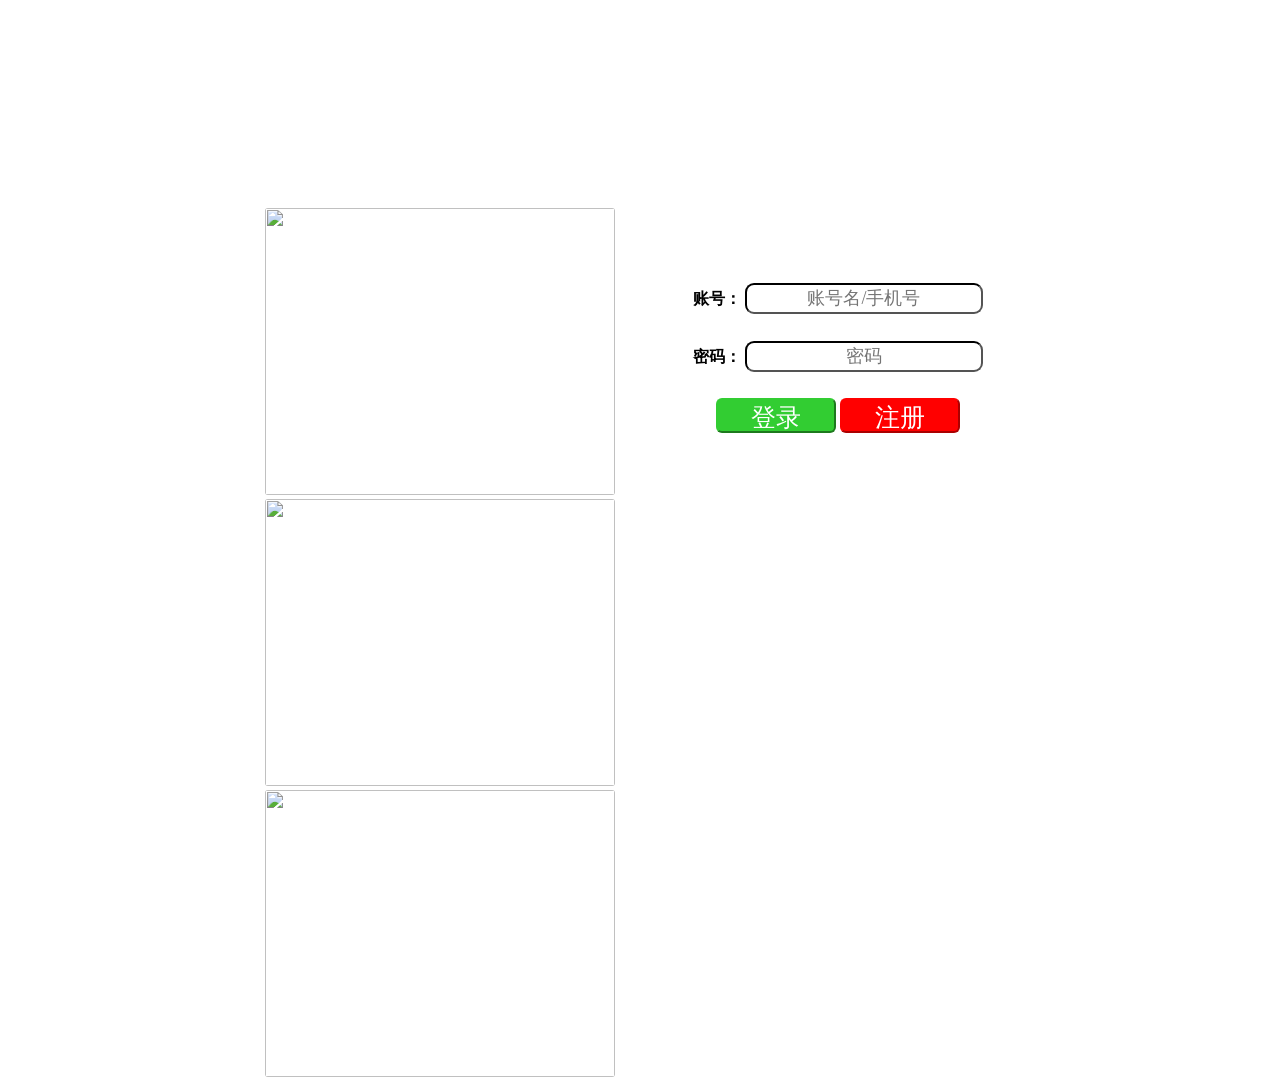
==== src/main/resources/templates/index.html @ 07923c62 "commit one reg/login" ====
<!DOCTYPE html>
<html lang="en">
<head>
    <meta charset="UTF-8">
    <title>Title</title>
    <style>
        body{
            display: flex;
            justify-content: center;
            align-items: center;
            height: 800px;
        }
        #_body{
            margin: auto auto;
            text-align: center;
            width: 900px;
            height: 400px;
        }
        .swiper-container {
            width: 500px;
            height: 300px;
            float: left;
        }
        .user_login {
            align-content: center;
            width: 300px;
            height: 300px;
            float: left;
            /*flex 布局*/
            display: flex;
            /*实现垂直居中*/
            align-items: center;
            /*实现水平居中*/
            justify-content: center;
        }
        font{
            size: 5px;
            font-family: "微软雅黑";
            color: black;
            font-weight: bold;
        }
        img{
            width: 350px;
            height: 287px;
            border-radius: 3px;
        }
        button{
            width: 120px;
            height: 35px;
            font-size: 25px;
            font-family: 黑体;
            color: white;
            border-radius: 6px;
        }
        input{
            width: 230px;
            height: 25px;
            border-radius:9px;
            border-color: black;
            text-align:center;
            font-size: 18px;
            color: black;
            font-family: 黑体;
        }
    </style>
    <link rel="stylesheet" href="css/swiper.min.css">
</head>
<body>
    <div id="_body">
        <!-- 轮播图 -->
        <div class="swiper-container">
            <div class="swiper-wrapper">
                <div class="swiper-slide"><img src="images/lunbo1.jpg"></div>
                <div class="swiper-slide"><img src="images/lunbo2.jpg"></div>
                <div class="swiper-slide"><img src="images/lunbo3.jpg"></div>
            </div>
            <!-- 如果需要分页器 -->
            <div class="swiper-pagination"></div>
        </div>
        <!-- 登录注册 -->
        <div class="user_login" >
            <form action="/user_login" method="post">
                <table border="0">
                    <tr>
                        <td>
                            <font>账号：</font>
                            <input type="text" name="user_name" id="userName" placeholder="账号名/手机号"/>
                        </td>
                        <td style="height: 30px">
                            <span></span>
                        </td>
                    </tr>
                    <tr>
                        <td>
                            <font>密码：</font>
                            <input type="password" name="user_password" id="userPwd" placeholder="密码"/>
                        </td>
                        <td style="height: 76px">
                            <span id="_err"></span>
                        </td>
                    </tr>
                    <tr>
                        <td>
                            <button type="submit" style="background-color: limegreen; border-color: limegreen;">登录</button>
                            <button  type="button" style="background-color: red; border-color: red; " onclick="location.href='user_reg'">注册</button>
                        </td>
                    </tr>
                </table>
            </form>
        </div>
    </div>

    <script src="js/swiper.min.js"></script>
    <script>
        var mySwiper = new Swiper ('.swiper-container', {
            //direction: 'vertical', // 垂直切换选项
            loop: true, // 循环模式选项
            autoplay: true,//自动滑动
            // 如果需要分页器
            pagination: {
                el: '.swiper-pagination',
            },
        })
    </script>
</body>
</html>
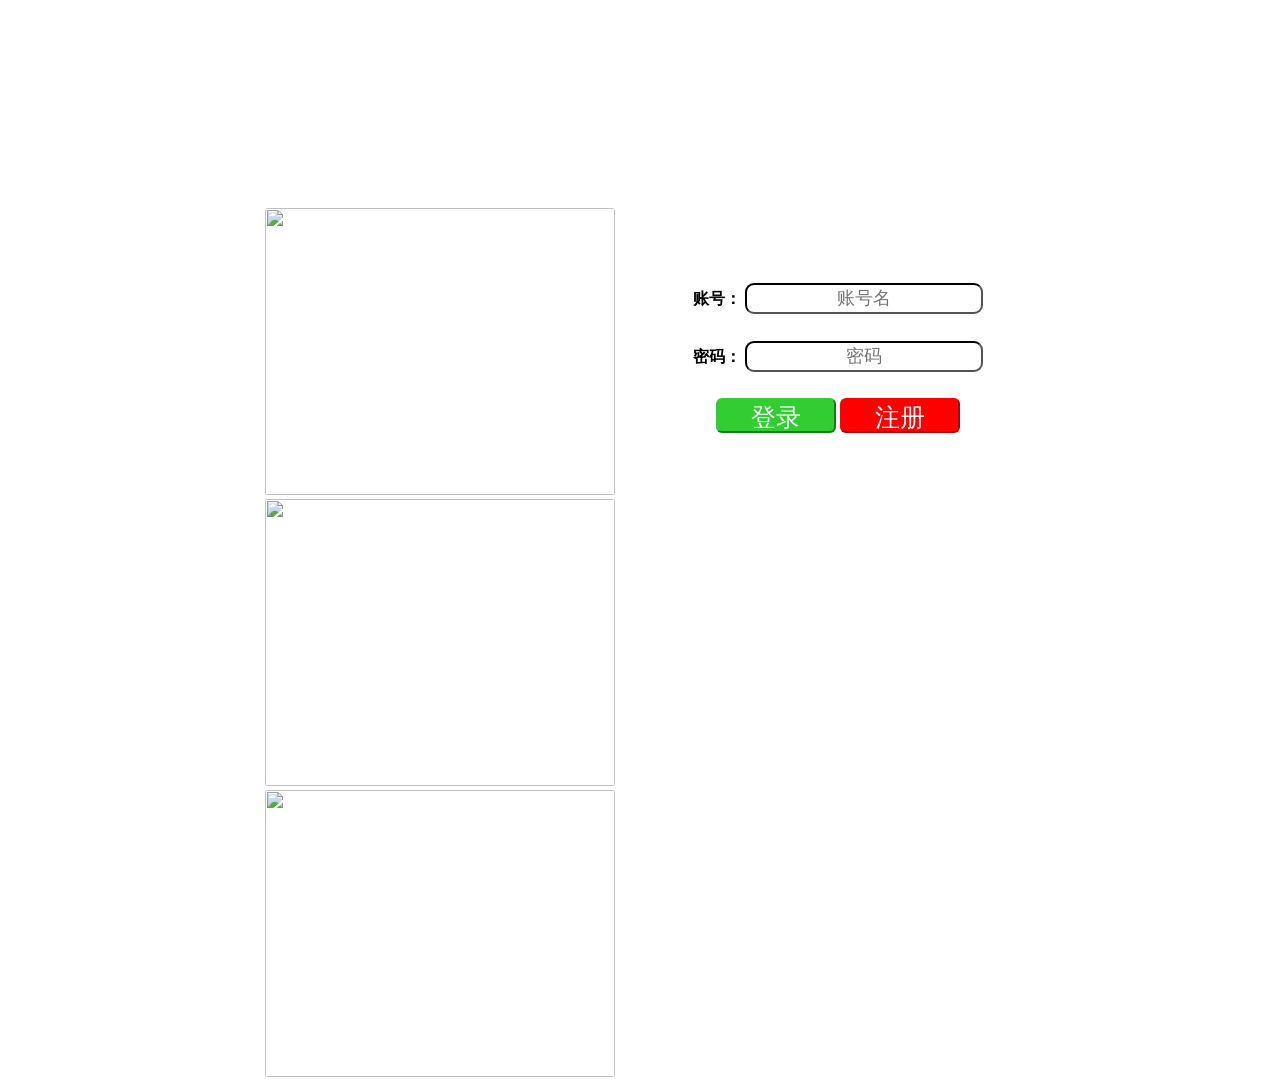
==== commit 838d6f3e: "update login" ====
--- a/src/main/resources/templates/index.html
+++ b/src/main/resources/templates/index.html
@@ -84,7 +84,7 @@
                     <tr>
                         <td>
                             <font>账号：</font>
-                            <input type="text" name="user_name" id="userName" placeholder="账号名/手机号"/>
+                            <input type="text" name="user_name" id="userName" placeholder="账号名"/>
                         </td>
                         <td style="height: 30px">
                             <span></span>
